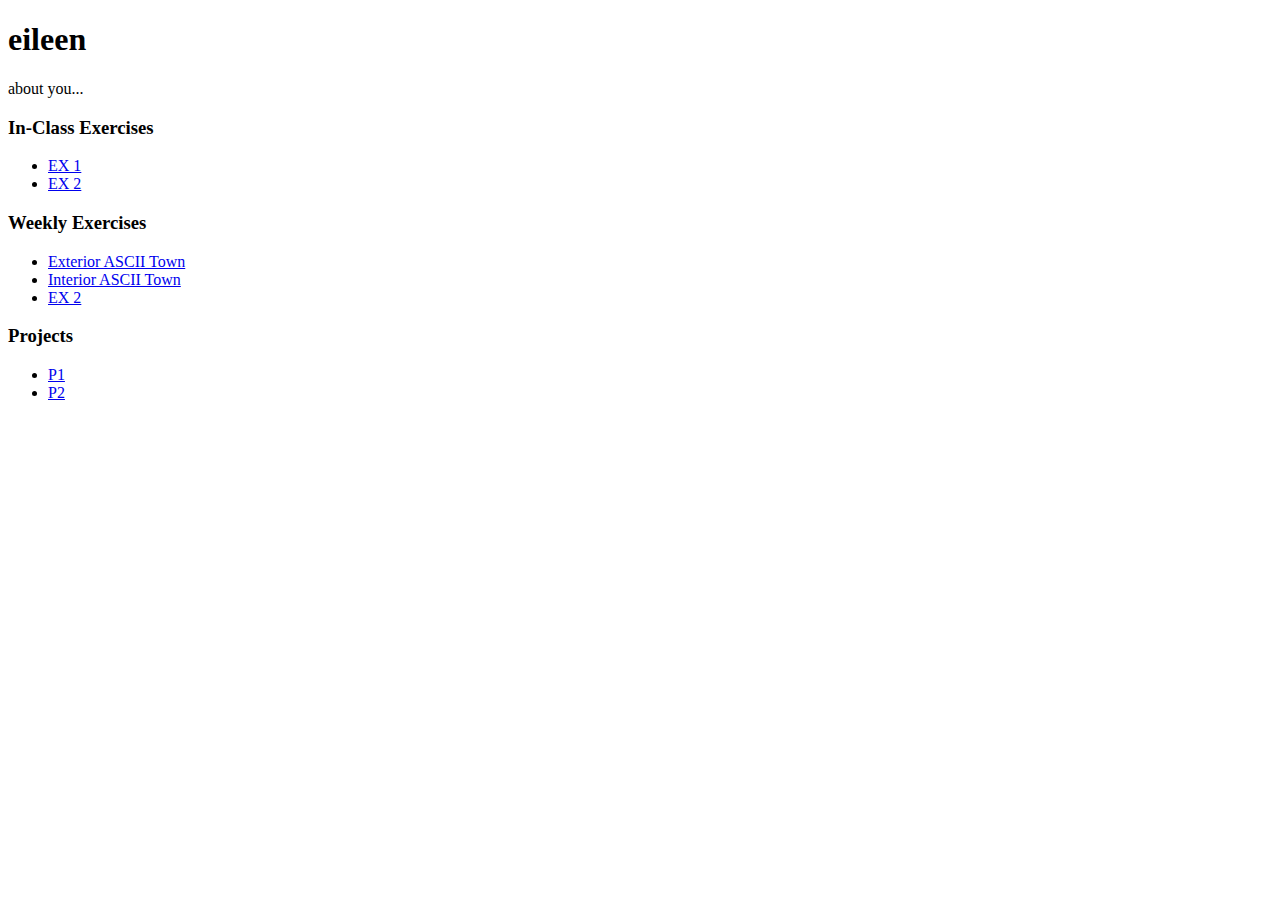
==== index.html @ 2d40152a "hi" ====
<!DOCTYPE html>
<html>

<head>
  <title>eileen</title>
  <meta charset="utf-8" />
</head>

<body>

  <!-- this is where my code is-->
  <div id="container">

    <!-- about me-->
    <h1>eileen</h1>  
    <p class="desc">about you...</p>

    <!-- my work -->
    <div id="exercises">
      <h3>In-Class Exercises</h3>

      <ul>
        <li><a href="#">EX 1</a></li>
        <li><a href="#">EX 2</a></li>
      </ul>

    </div>

    <div id="weekly-exercises">
      <h3>Weekly Exercises</h3>

      <ul>
        <li><a href="ASCII-TOWN/...html">Exterior ASCII Town</a></li>
        <li><a href="ASCII-TOWN/...html">Interior ASCII Town</a></li>
        <li><a href="#">EX 2</a></li>
      </ul>

    </div>

    <div id="projects">
      <h3>Projects</h3>

      <ul>
        <li><a href="#">P1</a></li>
        <li><a href="#">P2</a></li>
      </ul>

    </div>
  </div>
</body>
</html>
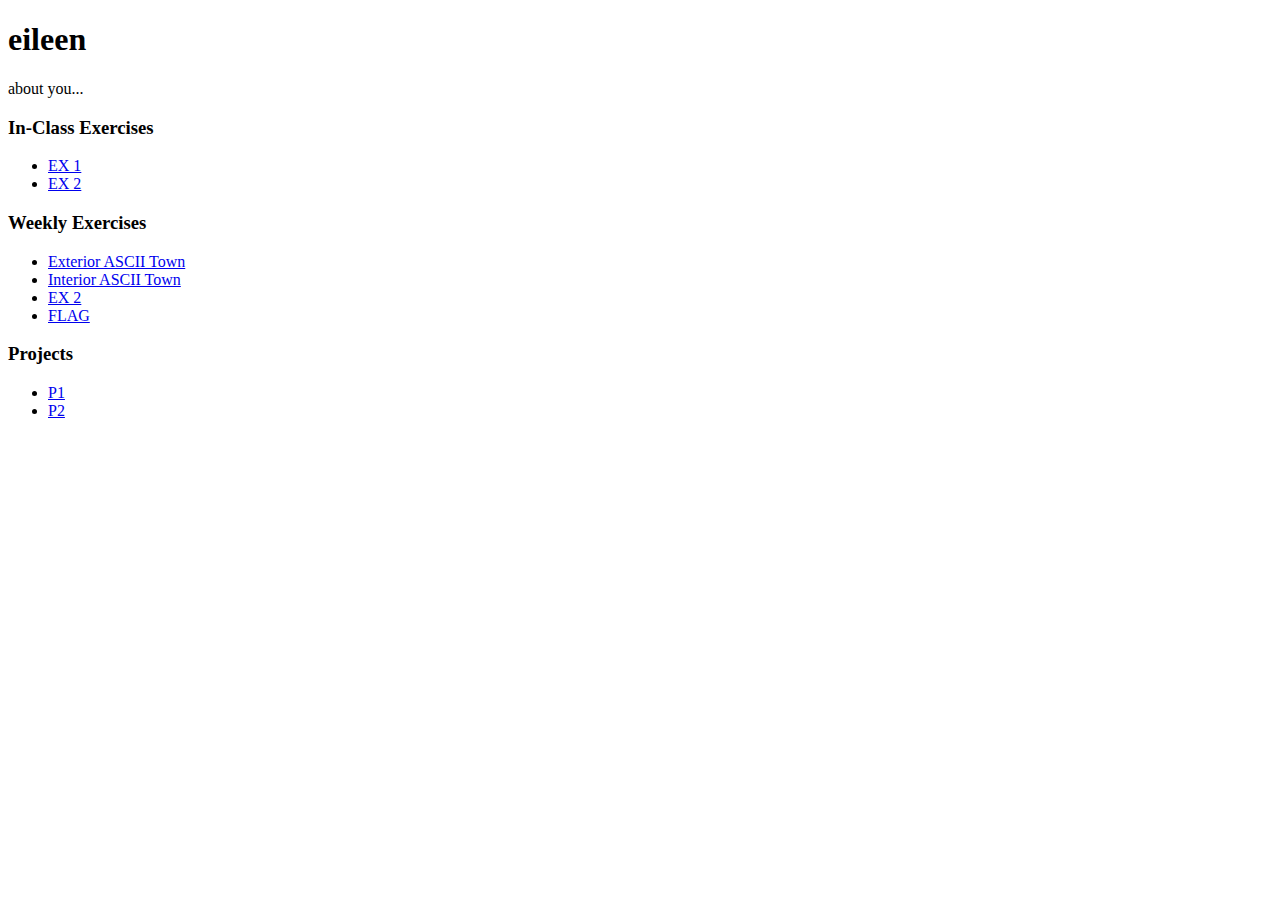
==== commit b0d6cdc4: "multiples" ====
--- a/index.html
+++ b/index.html
@@ -13,7 +13,7 @@
   <div id="container">
 
     <!-- about me-->
-    <h1>eileen</h1>  
+    <h1>eileen</h1>
     <p class="desc">about you...</p>
 
     <!-- my work -->
@@ -31,9 +31,10 @@
       <h3>Weekly Exercises</h3>
 
       <ul>
-        <li><a href="ASCII-TOWN/...html">Exterior ASCII Town</a></li>
-        <li><a href="ASCII-TOWN/...html">Interior ASCII Town</a></li>
+        <li><a href="ASCII-TOWN/exterior-eileem.html">Exterior ASCII Town</a></li>
+        <li><a href="ASCII-TOWN/interior-eileen.html">Interior ASCII Town</a></li>
         <li><a href="#">EX 2</a></li>
+        <li><a href="FLAGS/FLAG.html">FLAG</a></li>
       </ul>
 
     </div>
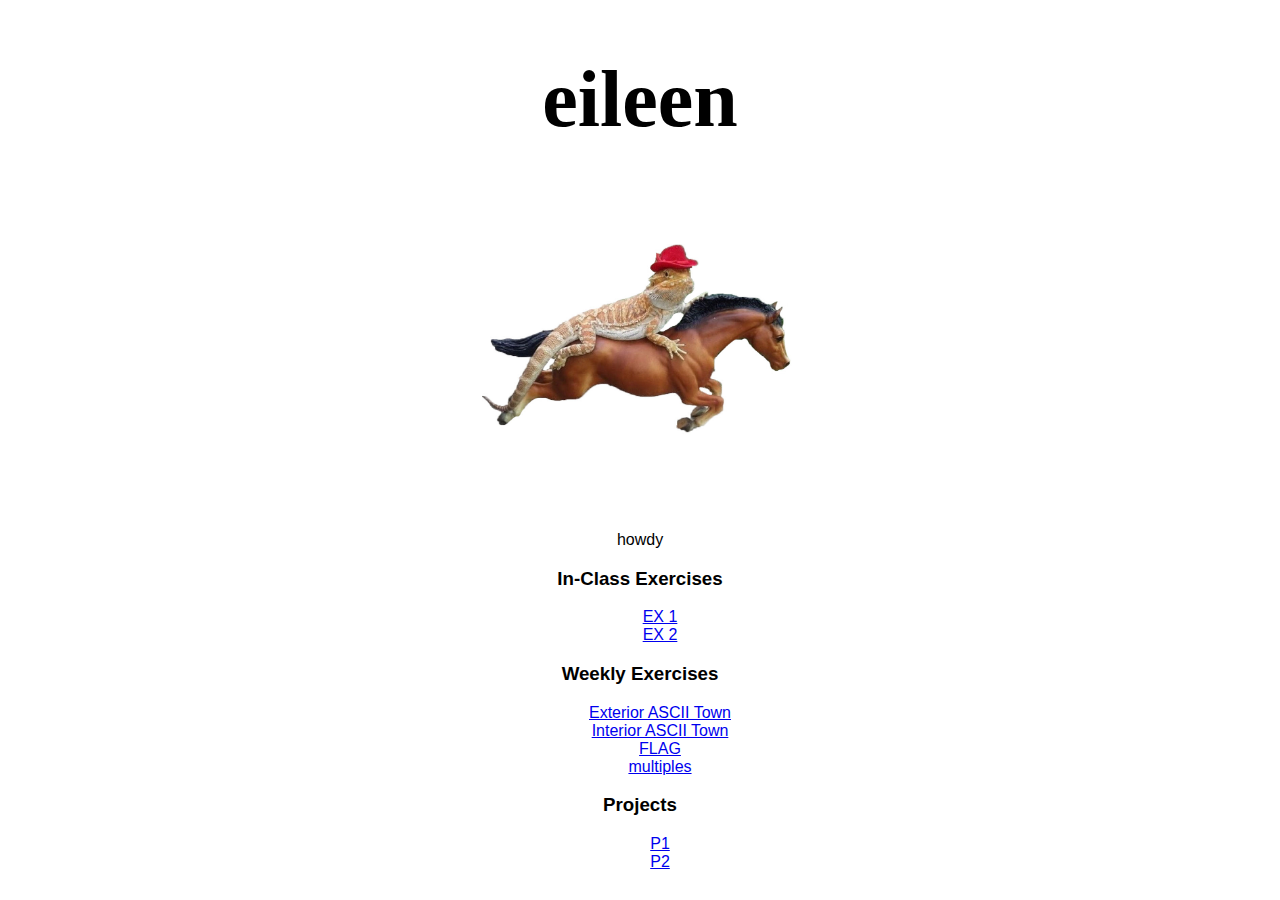
==== commit ff0cc321: "feelings" ====
--- a/index.html
+++ b/index.html
@@ -5,6 +5,7 @@
 <head>
   <title>eileen</title>
   <meta charset="utf-8" />
+  <link rel="stylesheet" type="text/css" href="index.css">
 </head>
 
 <body>
@@ -14,13 +15,16 @@
 
     <!-- about me-->
     <h1>eileen</h1>
-    <p class="desc">about you...</p>
+
+    <img src="images/me.jpg">
+
+    <p class="desc">howdy</p>
 
     <!-- my work -->
     <div id="exercises">
       <h3>In-Class Exercises</h3>
 
-      <ul>
+      <ul id="menu">
         <li><a href="#">EX 1</a></li>
         <li><a href="#">EX 2</a></li>
       </ul>
@@ -30,11 +34,11 @@
     <div id="weekly-exercises">
       <h3>Weekly Exercises</h3>
 
-      <ul>
+      <ul id="menu">
         <li><a href="ASCII-TOWN/exterior-eileem.html">Exterior ASCII Town</a></li>
         <li><a href="ASCII-TOWN/interior-eileen.html">Interior ASCII Town</a></li>
-        <li><a href="#">EX 2</a></li>
         <li><a href="FLAGS/FLAG.html">FLAG</a></li>
+        <li><a href="multiples/multiples.html">multiples</a></li>
       </ul>
 
     </div>
@@ -42,7 +46,7 @@
     <div id="projects">
       <h3>Projects</h3>
 
-      <ul>
+      <ul id="menu">
         <li><a href="#">P1</a></li>
         <li><a href="#">P2</a></li>
       </ul>
--- a/index.css
+++ b/index.css
@@ -0,0 +1,26 @@
+#menu li{
+  list-style-type: none;
+}
+h1 {
+
+  font-family: "broken planewing";
+  font-size: 500%;
+}
+head {
+  font-family: cursive;
+}
+body {
+
+
+
+  font-family: "futura", sans-serif;
+}
+
+img {
+  width: 25%;
+  height: auto;
+}
+
+#container {
+  text-align: center;
+}
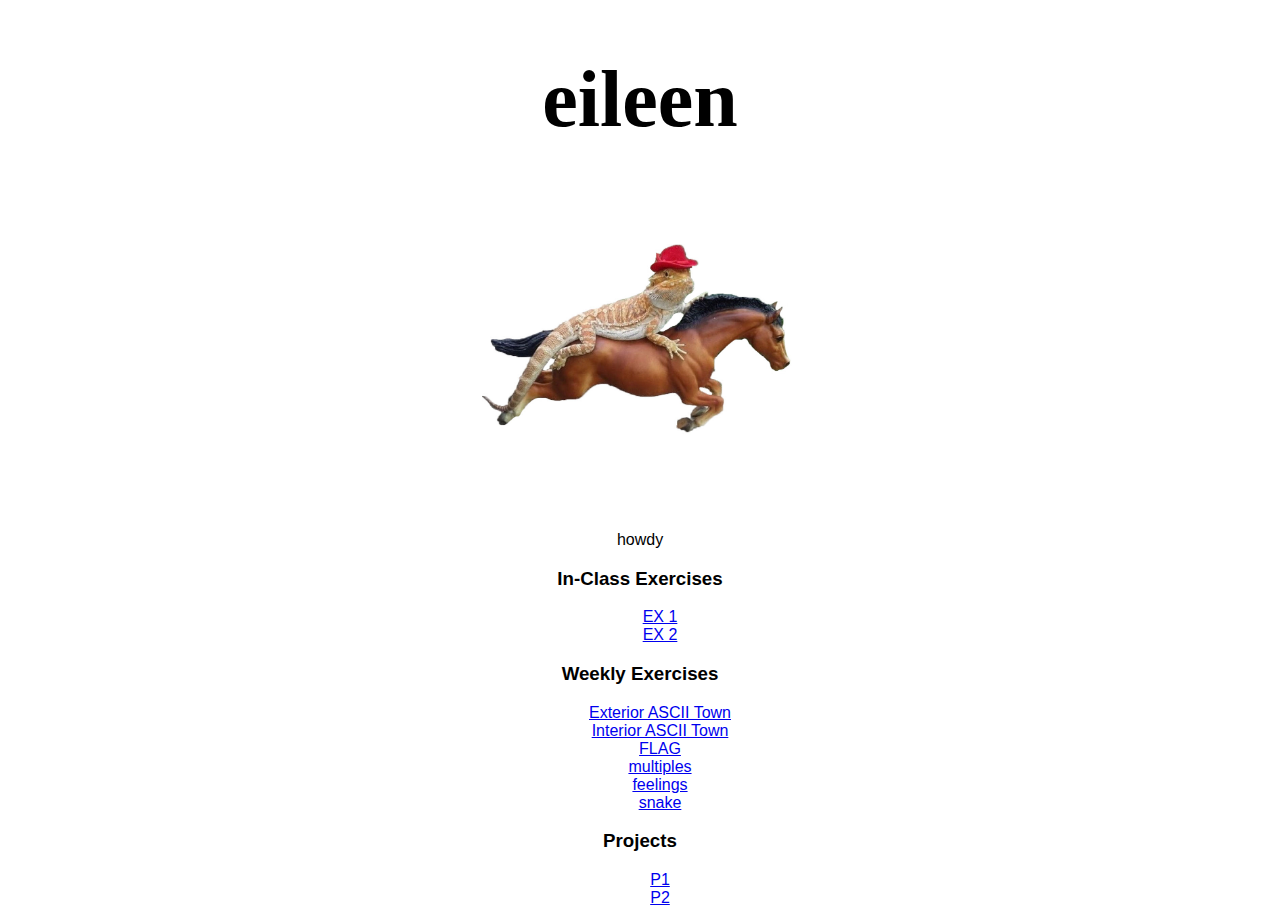
==== commit 318c99cf: "snake" ====
--- a/index.html
+++ b/index.html
@@ -39,6 +39,8 @@
         <li><a href="ASCII-TOWN/interior-eileen.html">Interior ASCII Town</a></li>
         <li><a href="FLAGS/FLAG.html">FLAG</a></li>
         <li><a href="multiples/multiples.html">multiples</a></li>
+        <li><a href="feelings/feelings.html">feelings</a></li>
+        <li><a href="snake/snake.html">snake</a></li>
       </ul>
 
     </div>
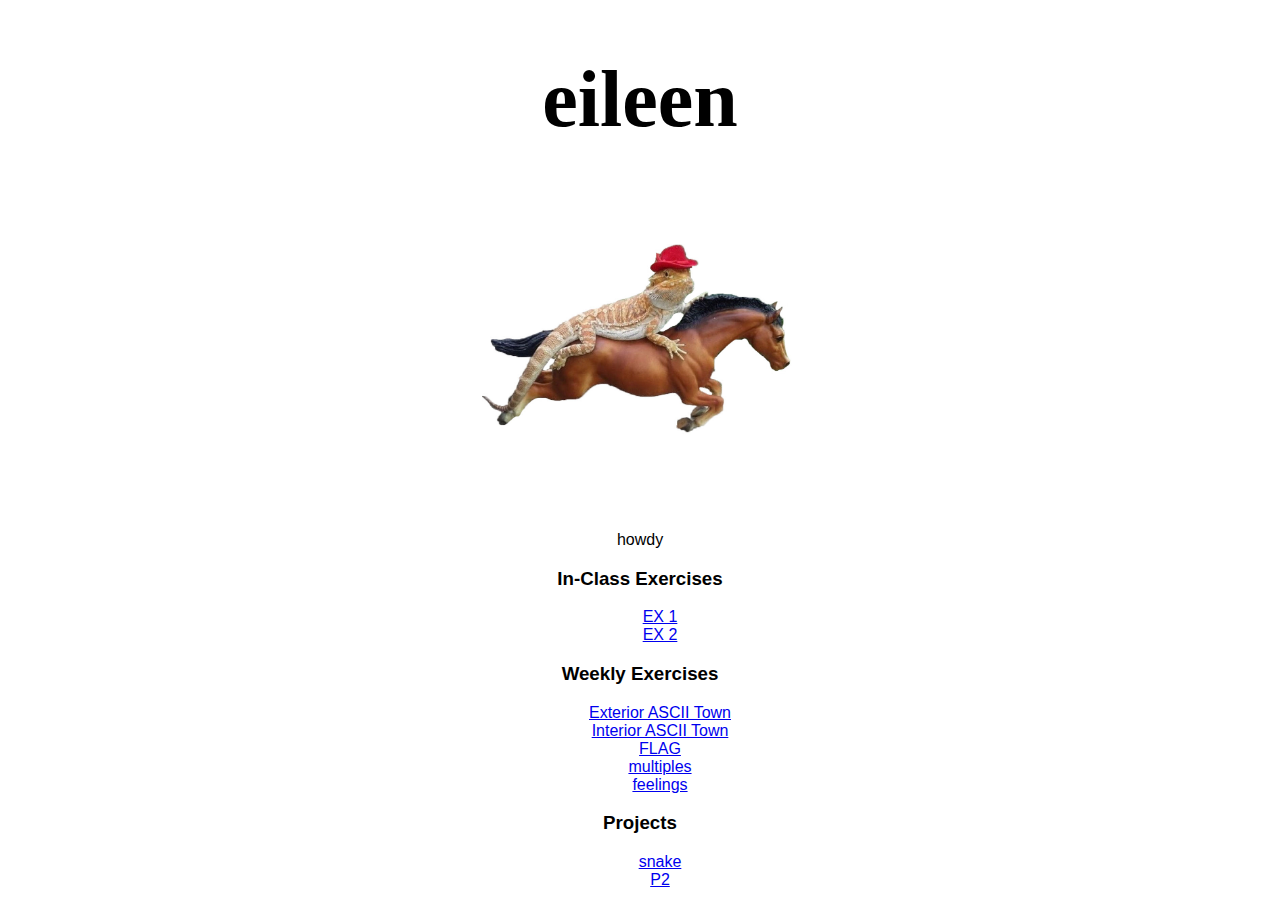
==== commit c610b0e9: "final project" ====
--- a/index.html
+++ b/index.html
@@ -40,7 +40,7 @@
         <li><a href="FLAGS/FLAG.html">FLAG</a></li>
         <li><a href="multiples/multiples.html">multiples</a></li>
         <li><a href="feelings/feelings.html">feelings</a></li>
-        <li><a href="snake/snake.html">snake</a></li>
+
       </ul>
 
     </div>
@@ -49,7 +49,7 @@
       <h3>Projects</h3>
 
       <ul id="menu">
-        <li><a href="#">P1</a></li>
+        <li><a href="project1/project1.html">snake</a></li>
         <li><a href="#">P2</a></li>
       </ul>
 
